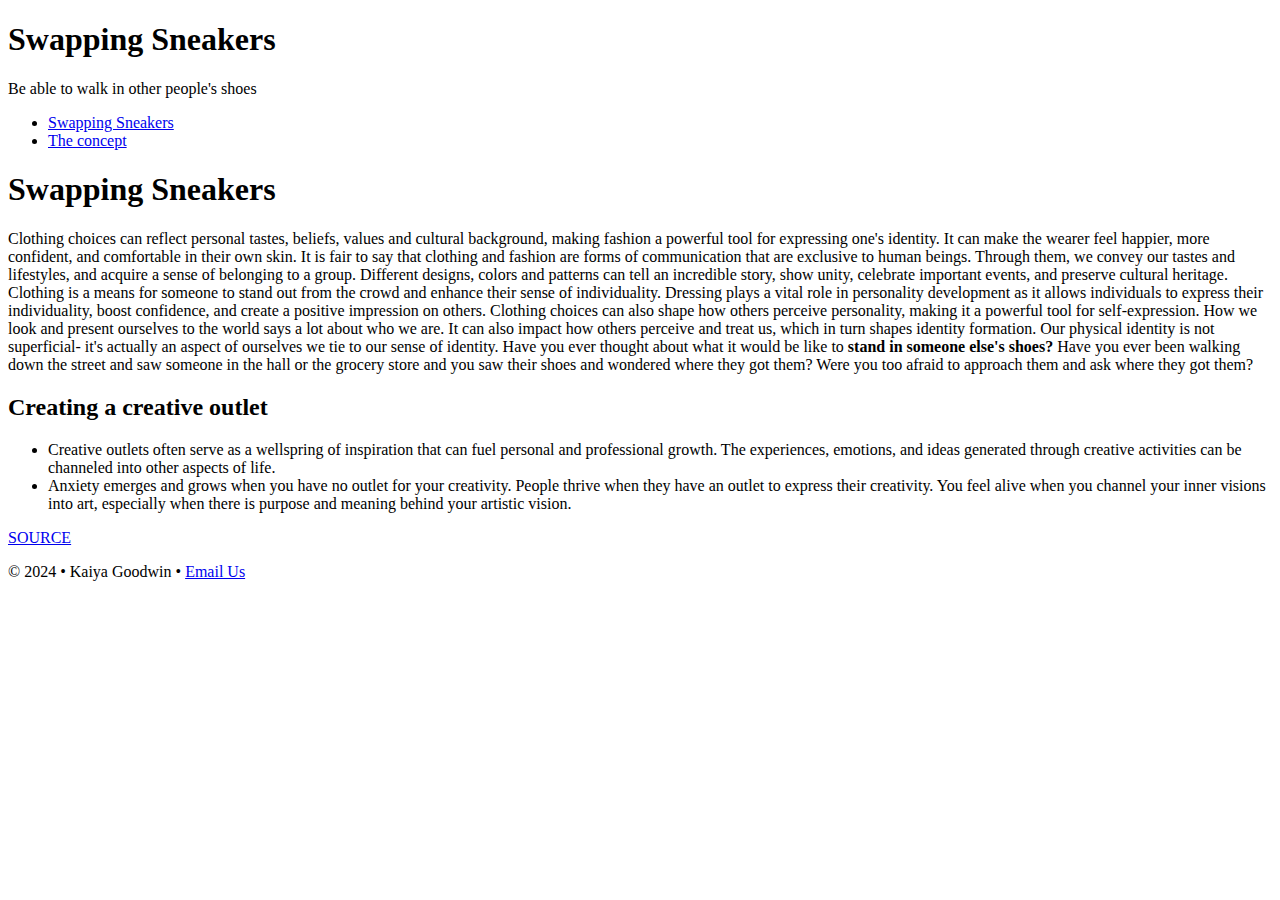
==== 03hand-coding/index.html @ d6a1e6a3 "03 hand coding upload" ====
<!doctype html>
<html lang="en">
    <head>
            <meta charset="UTF-8">
        <meta name="description" content="Learn about swapping sneakers">
        <meta name="author" content="Kaiya Goodwin">
        <meta name="viewport" content="width=device-width, initial-scalp=1">   
        <title>Swapping Sneakers: Home</title>    
    </head>
    <body>
        <!--  Start of the page header -->
        <header>
            <h1>Swapping Sneakers</h1>
            <p>Be able to walk in other people's shoes</p>
        </header>
        <!--  Start of the page navigation -->
        <nav>
            <ul>
                <li><a href="index.html">Swapping Sneakers</a></li>
                <li><a href="another.html"> The concept</a></li>
            </ul>   
        </nav>
        <!--  Start of the page content -->
        <main>
        <h1>Swapping Sneakers</h1>
        <p>Clothing choices can reflect personal tastes, beliefs, values and cultural background, making fashion a powerful tool for expressing one's identity. It can make the wearer feel happier, more confident, and comfortable in their own skin. It is fair to say that clothing and fashion are forms of communication that are exclusive to human beings. Through them, we convey our tastes and lifestyles, and acquire a sense of belonging to a group. Different designs, colors and patterns can tell an incredible story, show unity, celebrate important events, and preserve cultural heritage. Clothing is a means for someone to stand out from the crowd and enhance their sense of individuality. Dressing plays a vital role in personality development as it allows individuals to express their individuality, boost confidence, and create a positive impression on others. Clothing choices can also shape how others perceive personality, making it a powerful tool for self-expression. How we look and present ourselves to the world says a lot about who we are. It can also impact how others perceive and treat us, which in turn shapes identity formation. Our physical identity is not superficial- it's actually an aspect of ourselves we tie to our sense of identity. Have you ever thought about what it would be like to <strong>stand in someone else's shoes?</strong>  Have you ever been walking down the street and saw someone in the hall or the grocery store and you saw their shoes and wondered where they got them? Were you too afraid to approach them and ask where they got them?</p>
            
        <h2>Creating a creative outlet</h2>    
            <ul>
                <li>Creative outlets often serve as a wellspring of inspiration that can fuel personal and professional growth. The experiences, emotions, and ideas generated through creative activities can be channeled into other aspects of life.</li>
                <li>Anxiety emerges and grows when you have no outlet for your creativity. People thrive when they have an outlet to express their creativity. You feel alive when you channel your inner visions into art, especially when there is purpose and meaning behind your artistic vision.</li>
            </ul>
            <p><a href="https://coldteacollective.com/sneaker-culture-east-vs-west/" target="_blank">SOURCE</a></p>
            
        </main>
        <!--  Start of the page footer -->
        <footer>
        <p>&copy; 2024 &bull; Kaiya Goodwin &bull; <a href="goodwin.kaiya@gmail.com">Email Us</a></p>
        </footer>
        
    </body> 
</html>
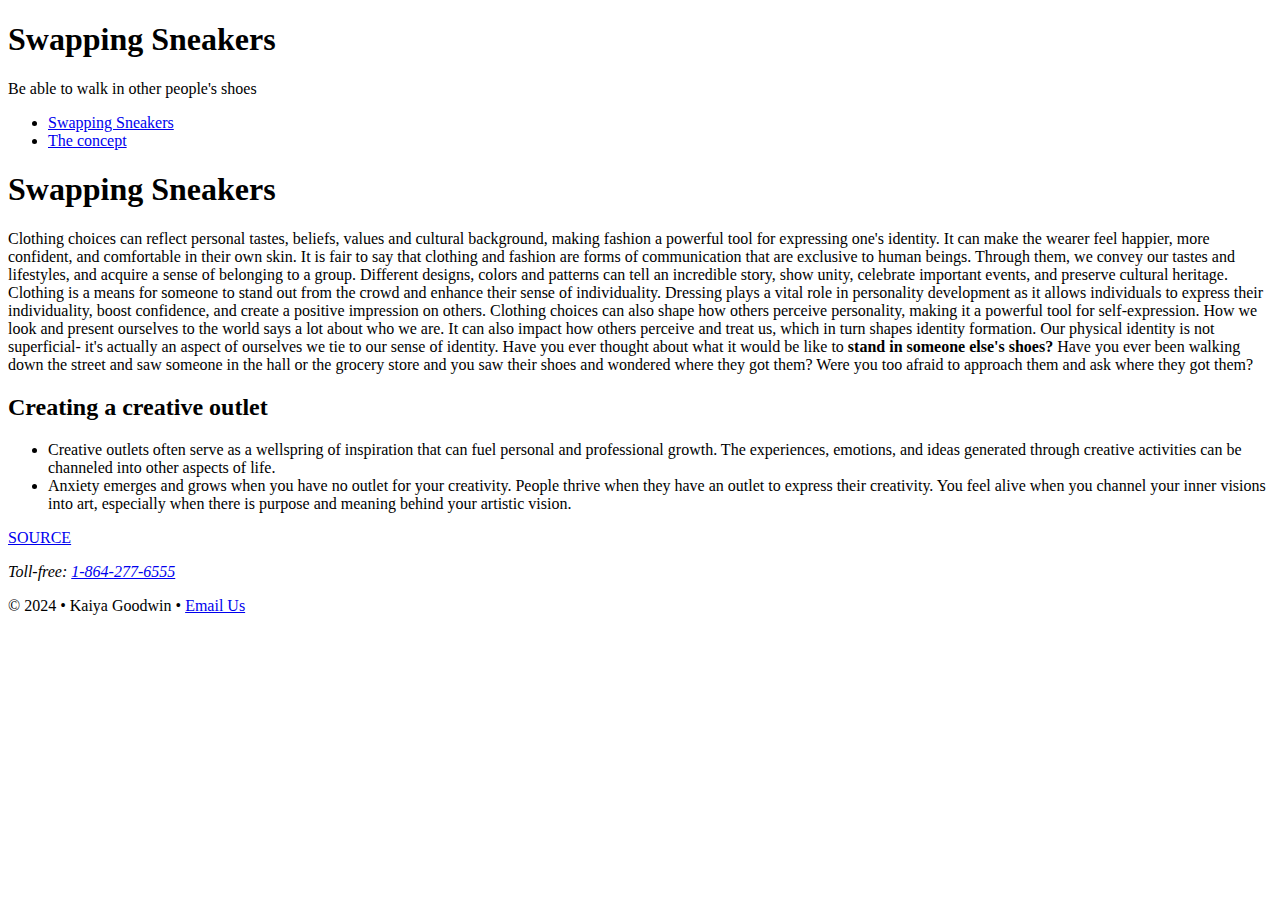
==== commit 117c401d: "made changes to 03 hand coding" ====
--- a/03hand-coding/index.html
+++ b/03hand-coding/index.html
@@ -31,7 +31,9 @@
                 <li>Anxiety emerges and grows when you have no outlet for your creativity. People thrive when they have an outlet to express their creativity. You feel alive when you channel your inner visions into art, especially when there is purpose and meaning behind your artistic vision.</li>
             </ul>
             <p><a href="https://coldteacollective.com/sneaker-culture-east-vs-west/" target="_blank">SOURCE</a></p>
-            
+            <address>
+                Toll-free: <a href="tel:8642776555">1-864-277-6555 </a>
+            </address>
         </main>
         <!--  Start of the page footer -->
         <footer>
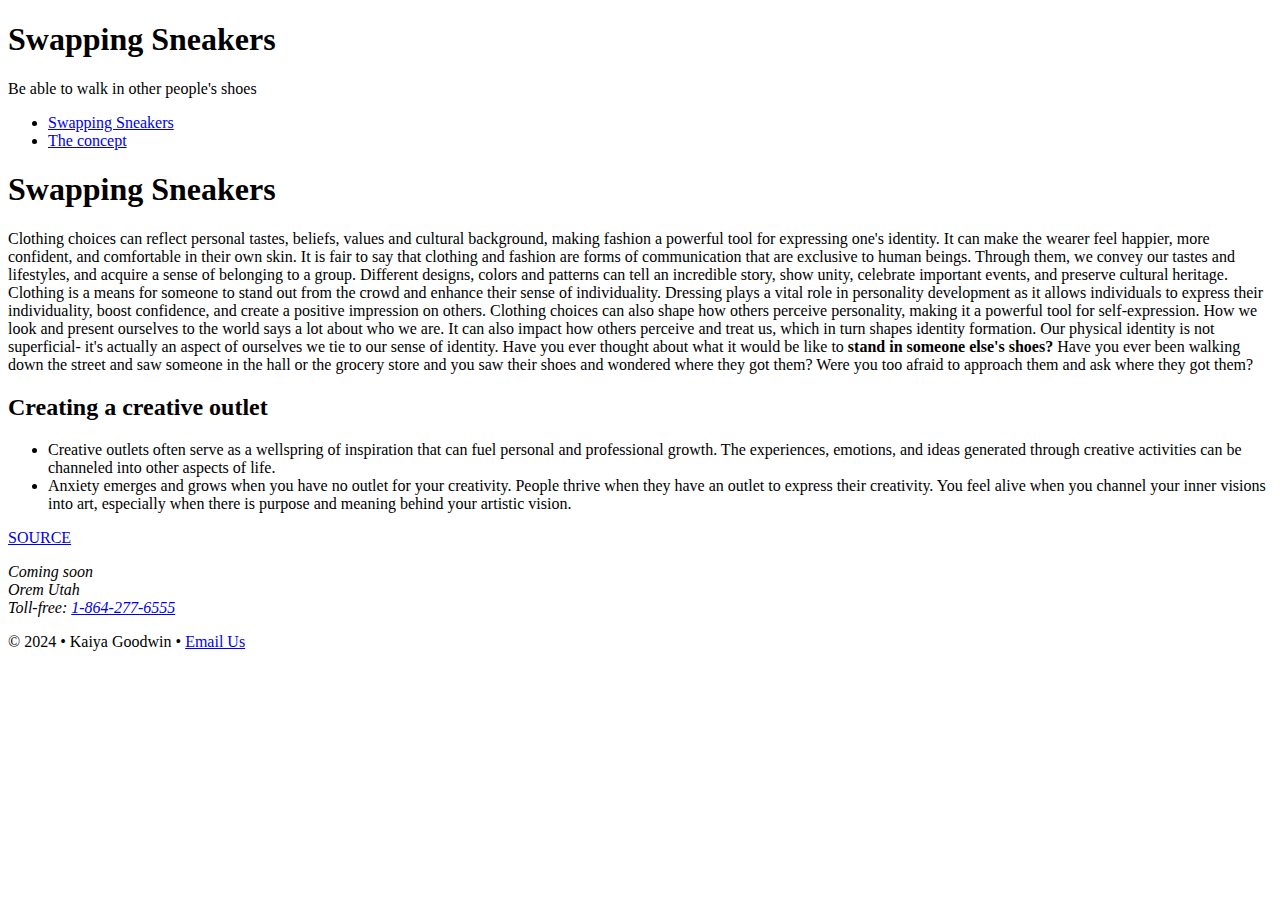
==== commit 0f4fb404: "more changes made" ====
--- a/03hand-coding/index.html
+++ b/03hand-coding/index.html
@@ -32,6 +32,8 @@
             </ul>
             <p><a href="https://coldteacollective.com/sneaker-culture-east-vs-west/" target="_blank">SOURCE</a></p>
             <address>
+                Coming soon<br>
+                Orem Utah<br> 
                 Toll-free: <a href="tel:8642776555">1-864-277-6555 </a>
             </address>
         </main>
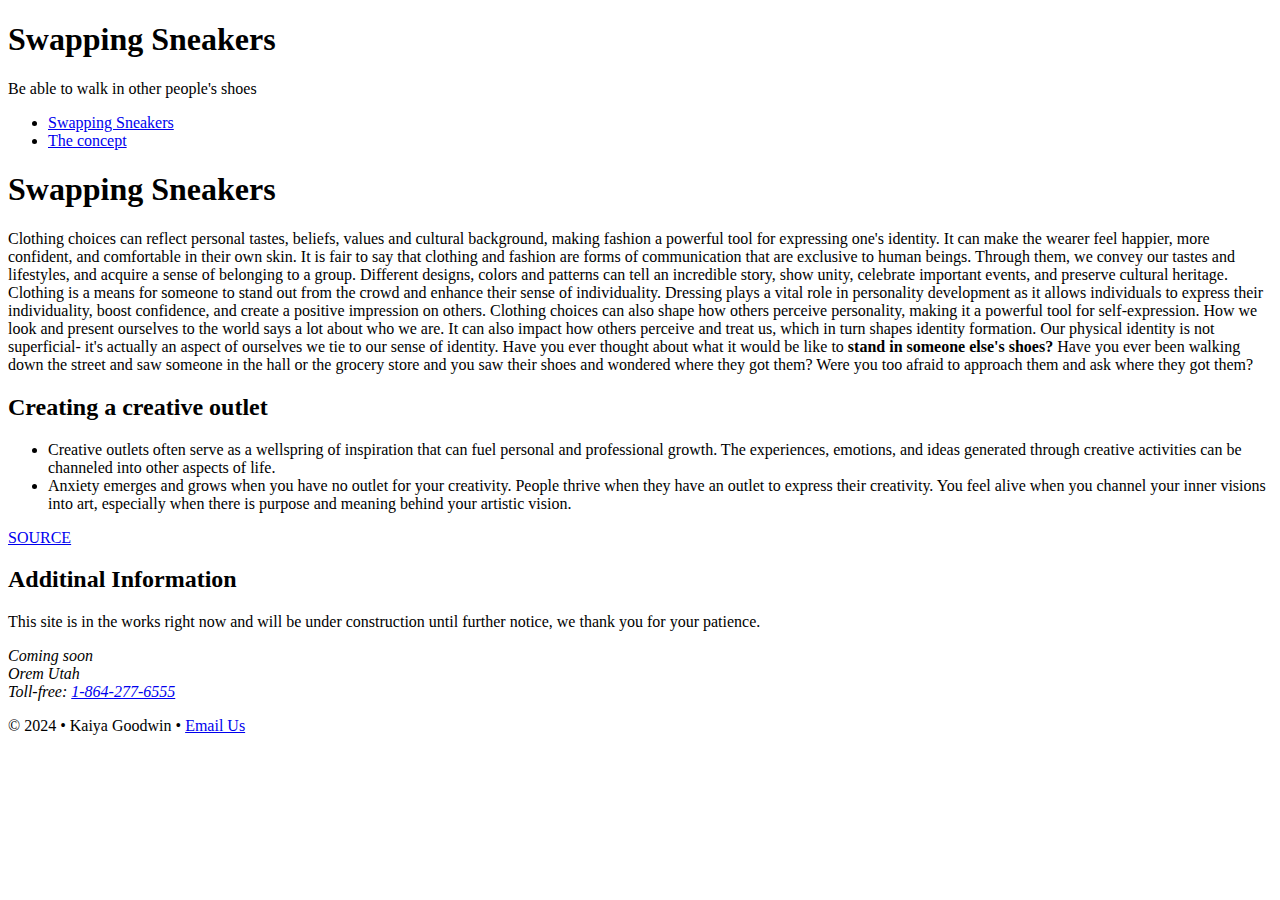
==== commit bcb10324: "made changes" ====
--- a/03hand-coding/index.html
+++ b/03hand-coding/index.html
@@ -31,6 +31,9 @@
                 <li>Anxiety emerges and grows when you have no outlet for your creativity. People thrive when they have an outlet to express their creativity. You feel alive when you channel your inner visions into art, especially when there is purpose and meaning behind your artistic vision.</li>
             </ul>
             <p><a href="https://coldteacollective.com/sneaker-culture-east-vs-west/" target="_blank">SOURCE</a></p>
+           
+           <h2>Additinal Information</h2>
+           <P>This site is in the works right now and will be under construction until further notice, we thank you for your patience.</P>
             <address>
                 Coming soon<br>
                 Orem Utah<br> 
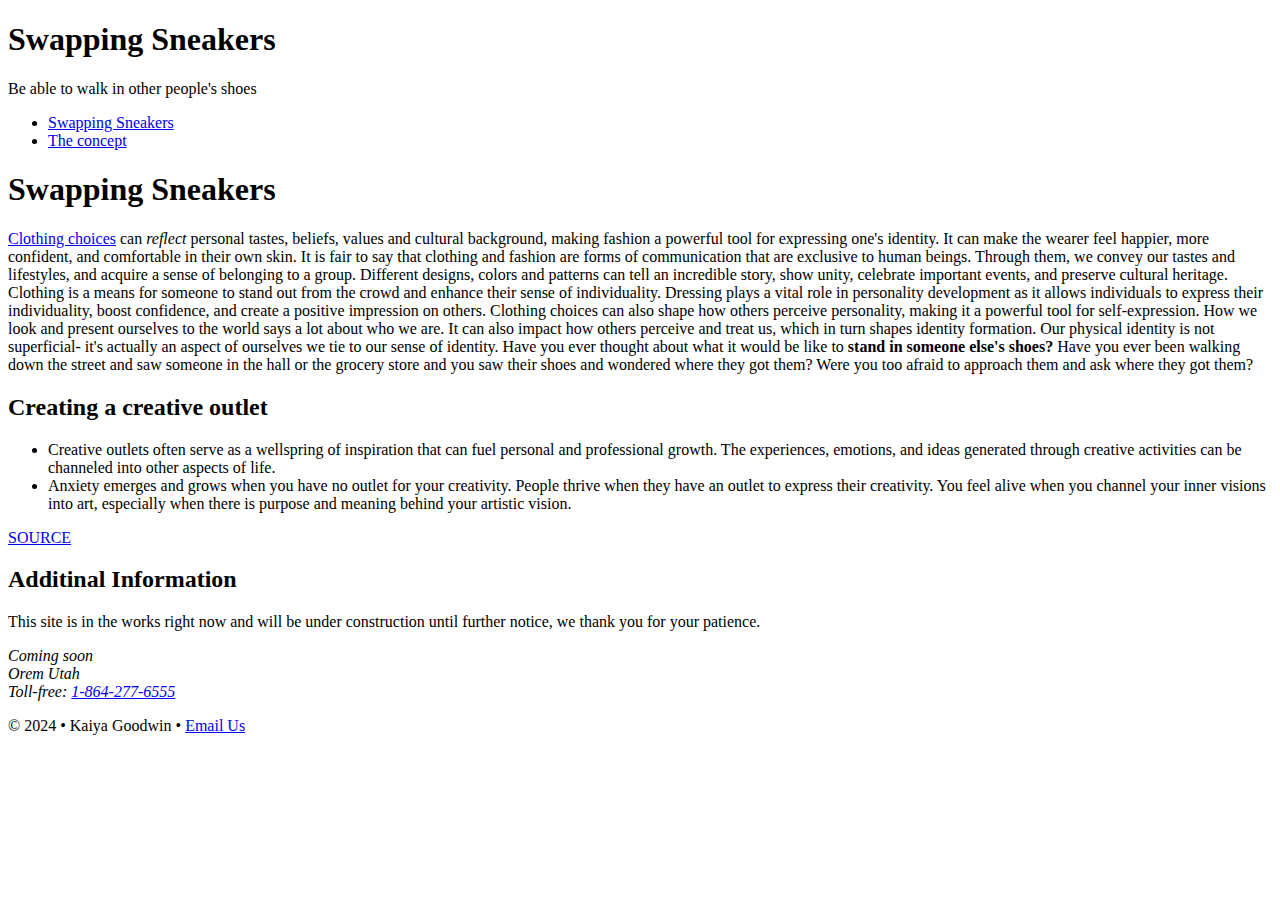
==== commit d0cdd6c2: "changes" ====
--- a/03hand-coding/index.html
+++ b/03hand-coding/index.html
@@ -23,8 +23,8 @@
         <!--  Start of the page content -->
         <main>
         <h1>Swapping Sneakers</h1>
-        <p>Clothing choices can reflect personal tastes, beliefs, values and cultural background, making fashion a powerful tool for expressing one's identity. It can make the wearer feel happier, more confident, and comfortable in their own skin. It is fair to say that clothing and fashion are forms of communication that are exclusive to human beings. Through them, we convey our tastes and lifestyles, and acquire a sense of belonging to a group. Different designs, colors and patterns can tell an incredible story, show unity, celebrate important events, and preserve cultural heritage. Clothing is a means for someone to stand out from the crowd and enhance their sense of individuality. Dressing plays a vital role in personality development as it allows individuals to express their individuality, boost confidence, and create a positive impression on others. Clothing choices can also shape how others perceive personality, making it a powerful tool for self-expression. How we look and present ourselves to the world says a lot about who we are. It can also impact how others perceive and treat us, which in turn shapes identity formation. Our physical identity is not superficial- it's actually an aspect of ourselves we tie to our sense of identity. Have you ever thought about what it would be like to <strong>stand in someone else's shoes?</strong>  Have you ever been walking down the street and saw someone in the hall or the grocery store and you saw their shoes and wondered where they got them? Were you too afraid to approach them and ask where they got them?</p>
-            
+        <p><a href="another.html#sign">Clothing choices</a> can <em>reflect</em> personal tastes, beliefs, values and cultural background, making fashion a powerful tool for expressing one's identity. It can make the wearer feel happier, more confident, and comfortable in their own skin. It is fair to say that clothing and fashion are forms of communication that are exclusive to human beings. Through them, we convey our tastes and lifestyles, and acquire a sense of belonging to a group. Different designs, colors and patterns can tell an incredible story, show unity, celebrate important events, and preserve cultural heritage. Clothing is a means for someone to stand out from the crowd and enhance their sense of individuality. Dressing plays a vital role in personality development as it allows individuals to express their individuality, boost confidence, and create a positive impression on others. Clothing choices can also shape how others perceive personality, making it a powerful tool for self-expression. How we look and present ourselves to the world says a lot about who we are. It can also impact how others perceive and treat us, which in turn shapes identity formation. Our physical identity is not superficial- it's actually an aspect of ourselves we tie to our sense of identity. Have you ever thought about what it would be like to <strong>stand in someone else's shoes?</strong>  Have you ever been walking down the street and saw someone in the hall or the grocery store and you saw their shoes and wondered where they got them? Were you too afraid to approach them and ask where they got them?</p>    
+
         <h2>Creating a creative outlet</h2>    
             <ul>
                 <li>Creative outlets often serve as a wellspring of inspiration that can fuel personal and professional growth. The experiences, emotions, and ideas generated through creative activities can be channeled into other aspects of life.</li>
